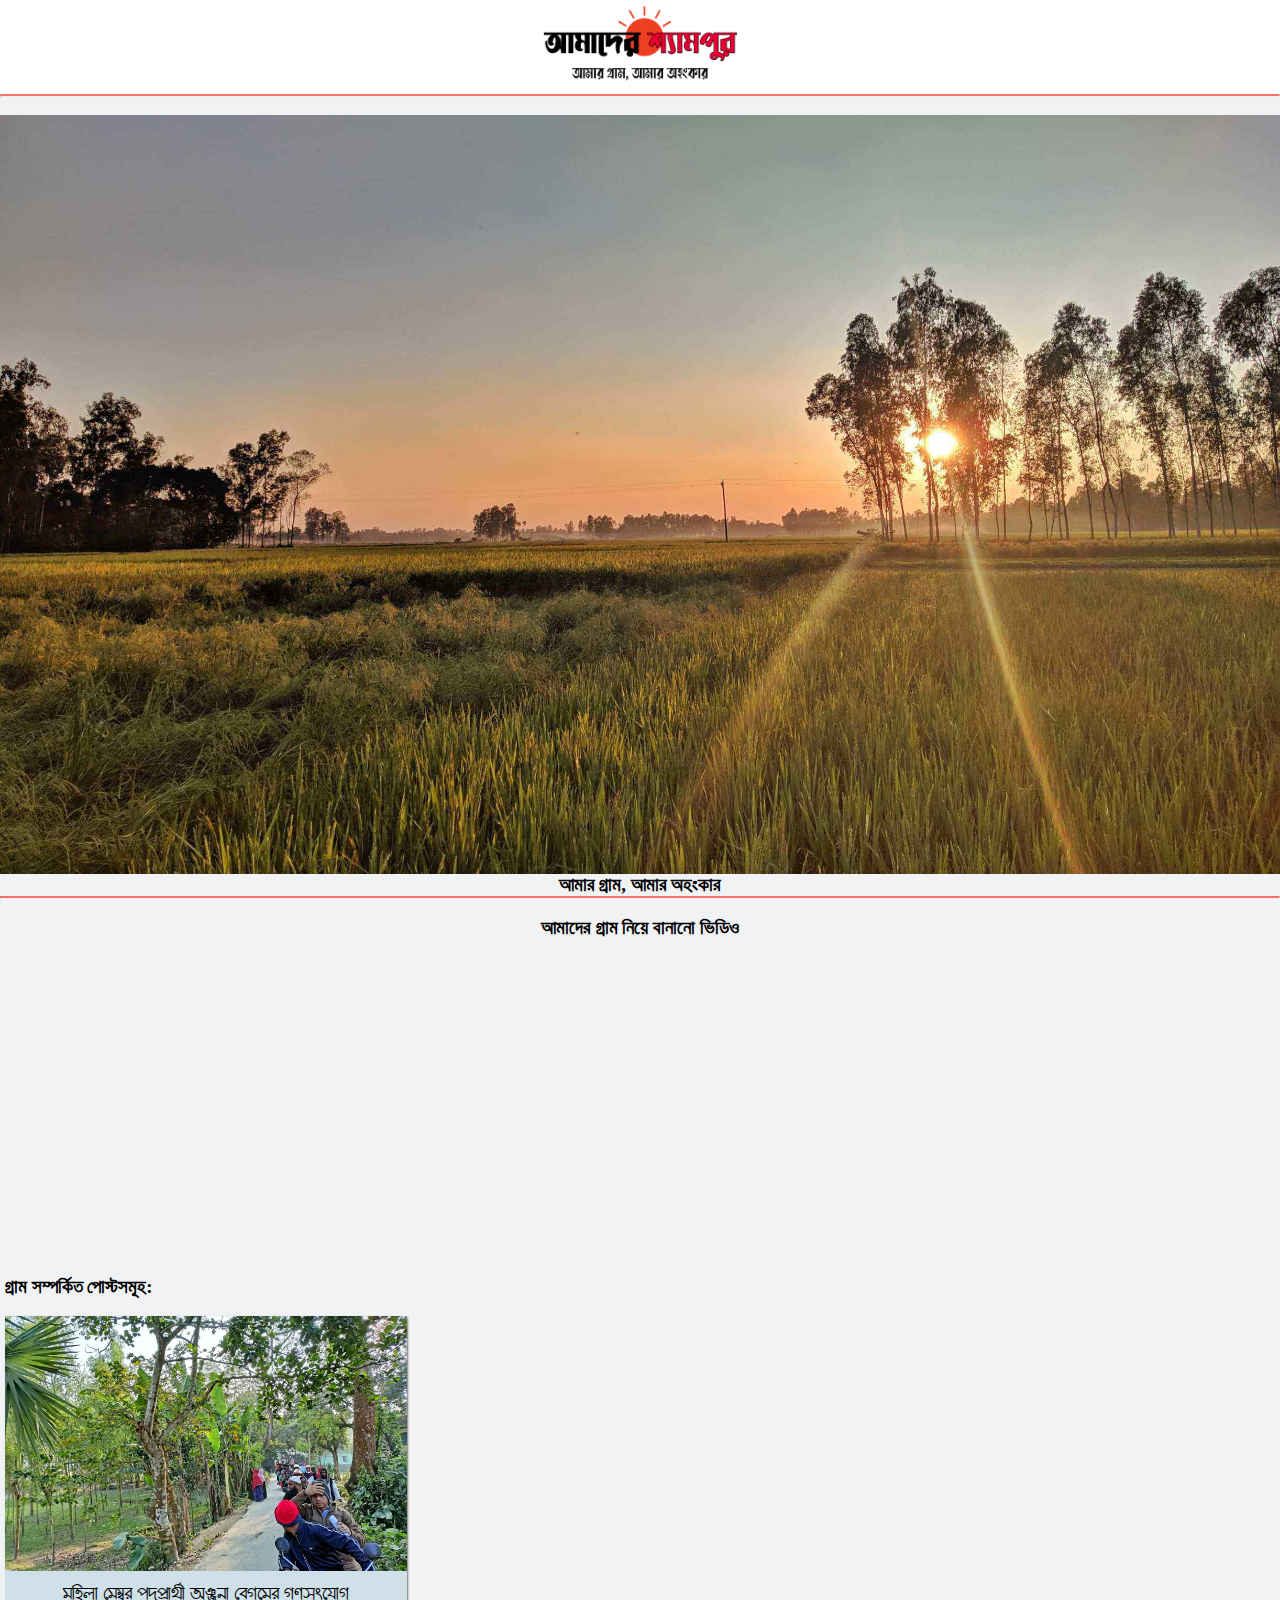
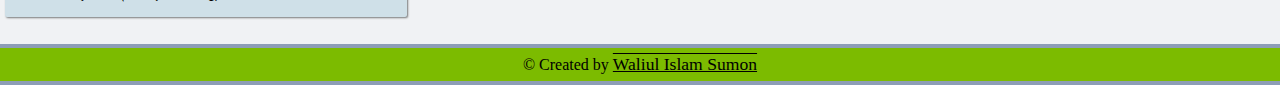
==== index.html @ dfd03de0 "first commit" ====
<!DOCTYPE html>
<html>
<head>
	<title>আমাদের শ্যামপুর</title>
	<link rel="shortcut icon" href="images/favicon.png" type="image/png" />
	<link rel="stylesheet" href="css/style.css" type="text/css" />
</head>

<body>
	<div class="title_bar">
  <img src="images/shyampur_logo.png" alt="Amader Shyampur logo">
</div>

<hr>
<br>
<section id="welcome">
  <img id="dhan_khet" src="images/dhan-khet.jpg" alt="Dhan Khet">
  <h3>আমার গ্রাম, আমার অহংকার</h3>
</section>
<hr>


<section id="video">
  <br>
  <h3>আমাদের গ্রাম নিয়ে বানানো ভিডিও <h3>
  <br>
   <div class="container">
     <iframe src="https://www.facebook.com/plugins/video.php?height=314&href=https%3A%2F%2Fwww.facebook.com%2FOurShyampur%2Fvideos%2F1277438825990817%2F&show_text=true&width=560&t=0" width="300px" height="250" style="border:none;overflow:hidden" scrolling="no" frameborder="0" allowfullscreen="true" allow="autoplay; clipboard-write; encrypted-media; picture-in-picture; web-share" allowFullScreen="true" class="vid"></iframe>
    </div>
  <br>
</section>
    
<section id="posts">
  <br>
  <h3>গ্রাম সম্পর্কিত পোস্টসমূহ: </h3>
  <br>
  
  <div class="posts-grid">
    
    <a href="post_1.html" class="post post-tile"> 
      <img class="post-image" src="images/motorcycle_men.jpg" alt="post"/> 
      <p class="post-title"> মহিলা মেম্বর পদপ্রার্থী অঞ্জনা বেগমের গণসংযোগ  </p>
    </a>
    
    
  </div>
  
</section>
    
<footer>
  <p> &copy; Created by <a href="https://facebook.com/love.makes.life.easy" target="_blank"> Waliul Islam Sumon</a></p>
</footer>
</body>
</html>
---- css/style.css ----
@font-face {
	font-family: banglaFont;
	src: url(../fonts/Shantiniketan.ttf);
}

* { /*base reset, without it, there happens to be some extra margin*/
  margin: 0;
  padding: 0;
}

*,
*::before,
*::after {
  box-sizing: inherit;   /*without it, there's extra white at the right side*/
}

/* START FROM HERE */


body {
  background: #f0f2f4;
}

.title_bar {
  height: auto;
  width: auto;
  text-align: center;
  background: white;
}

.title_bar img{
    max-height:10vh;
    max-width:65%;
    height:auto;
    width:auto;
}

#welcome {
  display: flex;
  align-items: center;
  flex-direction: column;
  justify-content: center;
}

#welcome img {
  max-width: 100%;
}

hr {
  border-top: 2px solid #ff6f69;
}

#video {
  display: flex;
  align-items: center;
  flex-direction: column;
  justify-content: center;
}


footer {
  background: #7CBB00;
  font-weigth: 300;
  display: flex;
  justify-content: space-evenly;
  border-top: 4px solid #8d9db6;
  border-bottom: 4px solid #8d9db6;
}

footer p {
  margin: 6px;
}

footer a {
  color: black;
  font-size: 1.1rem;
  text-decoration: underline overline;
}

#posts {
  padding: 20px 5px;
}

.posts-grid {
  display: grid;
  grid-template-columns: repeat(auto-fill, minmax(320px, 1fr));
  grid-gap: 2rem;
  width: 100%;
  max-width: 1280px;
  margin: 0 auto;
  margin-bottom: 0.4rem;
}

.post {
  background: #cfe0e8;
  border-radius: 2px;
  box-shadow: 1px 1px 2px rgba(0, 0, 0, 0.5);
}

.post-image{
  display: block;
  width: 100%;
}

.post-title {
  font-family: banglaFont, sans-serif;
  text-align: center;
  font-size: 1.2rem;
  padding: 0.7rem 0.4rem;
}

a {
  text-decoration: none;
  color: inherit;
}
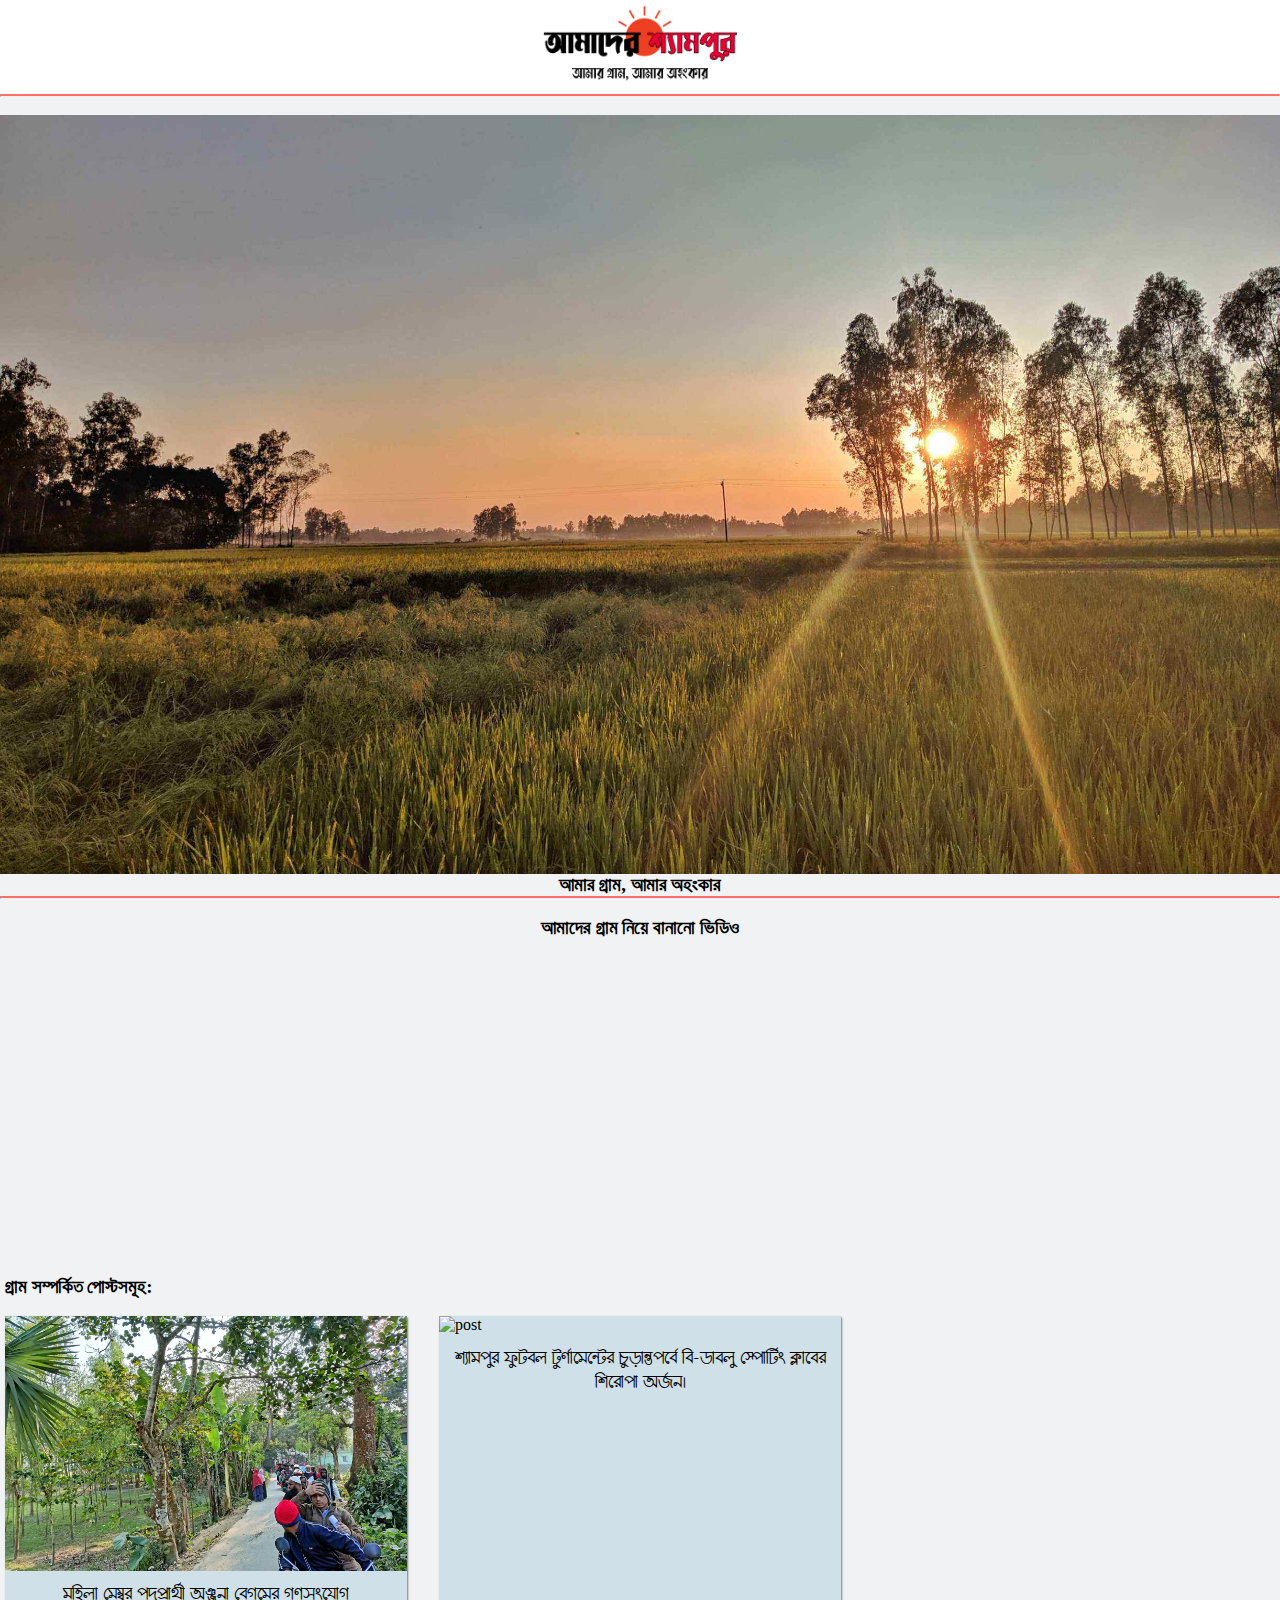
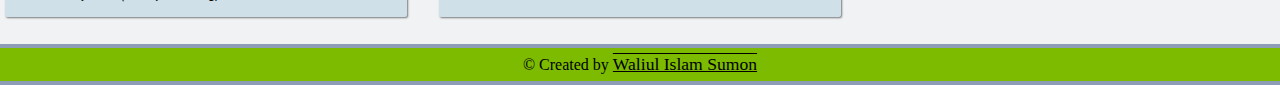
==== commit b4f5ad34: "first commit" ====
--- a/index.html
+++ b/index.html
@@ -42,6 +42,10 @@
       <p class="post-title"> মহিলা মেম্বর পদপ্রার্থী অঞ্জনা বেগমের গণসংযোগ  </p>
     </a>
     
+	<a href="post_2.html" class="post post-tile"> 
+      <img class="post-image" src="images/post.jpg" alt="post"/> 
+      <p class="post-title"> শ্যামপুর ফুটবল টুর্ণামেন্টের চুড়ান্তপর্বে বি-ডাবলু স্পোর্টিং ক্লাবের শিরোপা অর্জন।  </p>
+    </a>
     
   </div>
   
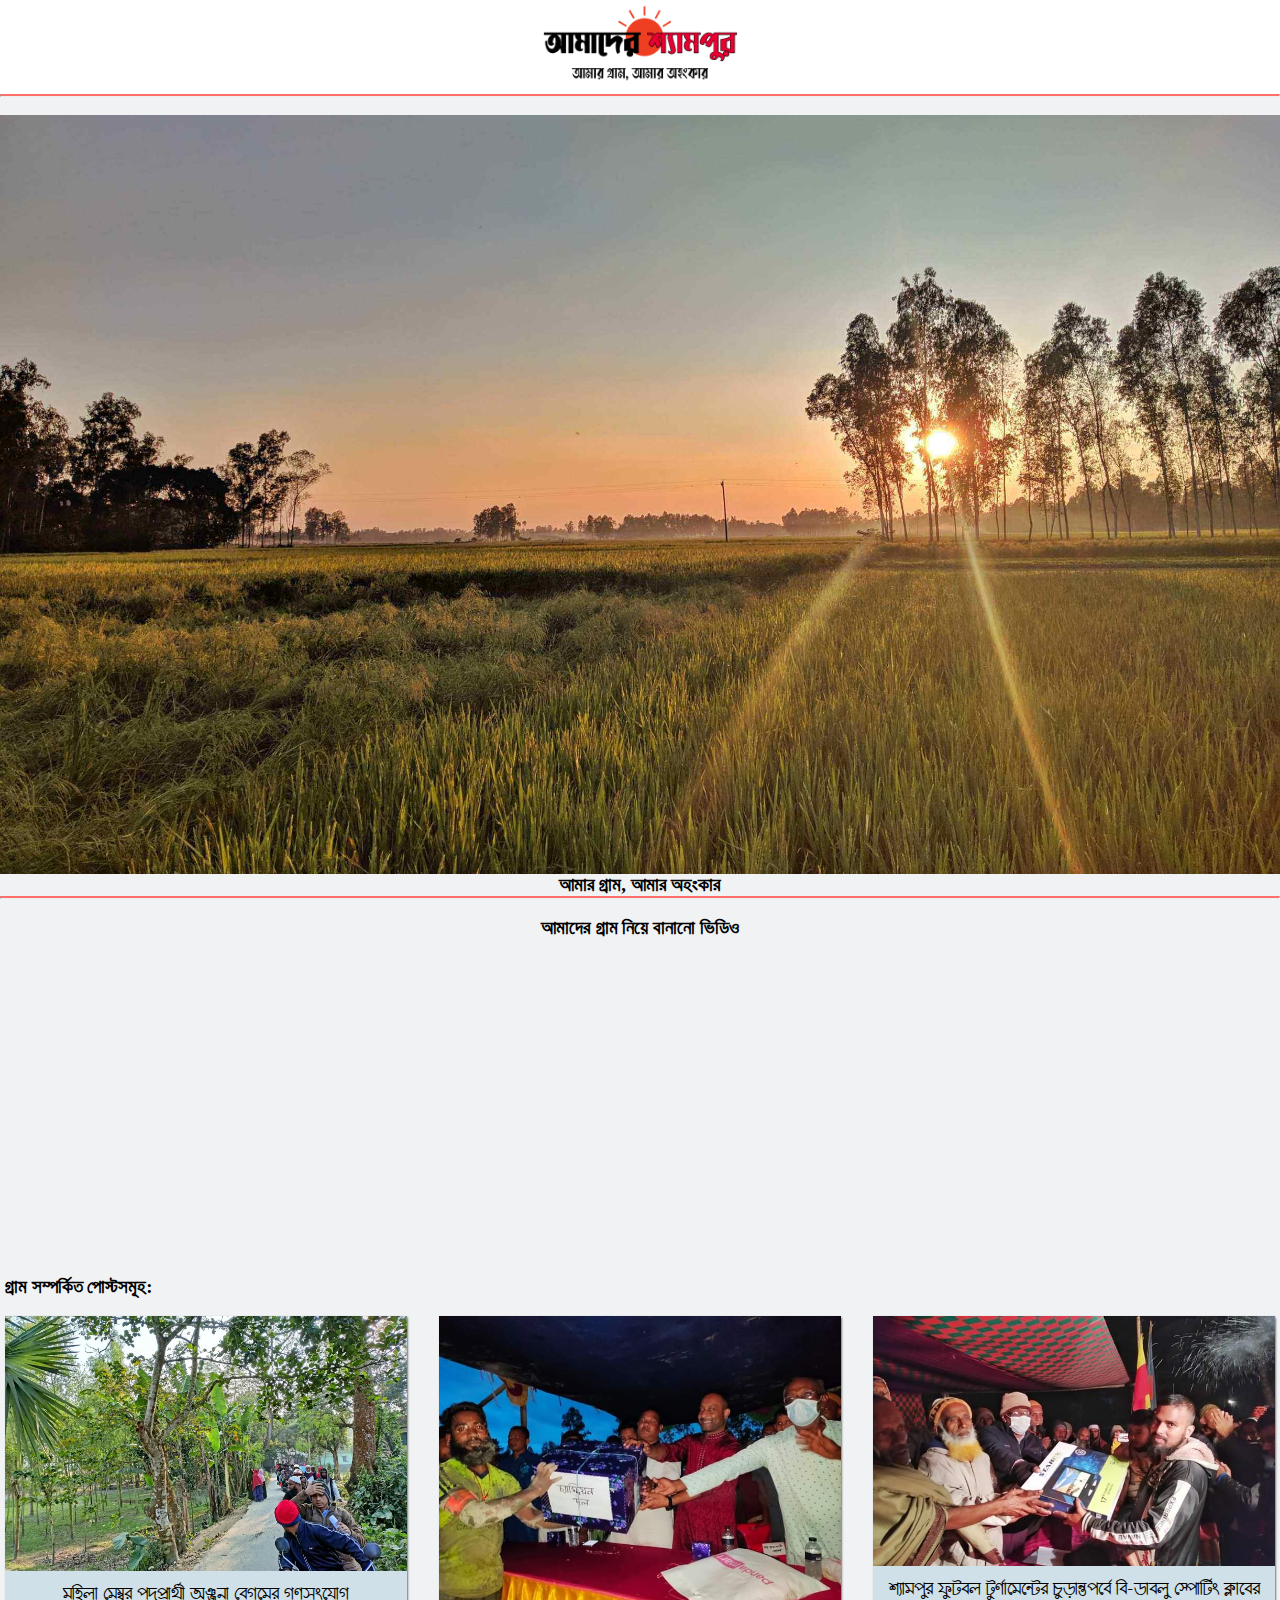
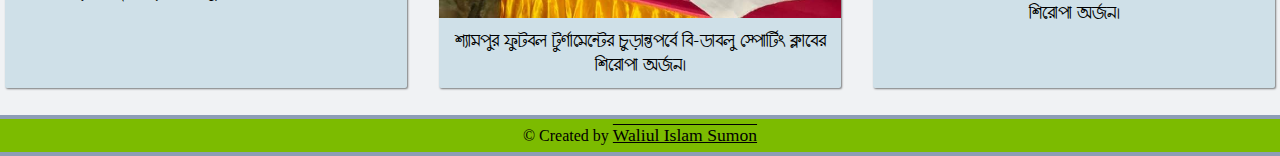
==== commit fac62d4a: "second commit" ====
--- a/index.html
+++ b/index.html
@@ -43,7 +43,12 @@
     </a>
     
 	<a href="post_2.html" class="post post-tile"> 
-      <img class="post-image" src="images/post.jpg" alt="post"/> 
+      <img class="post-image" src="images/post_2.jpg" alt="post"/> 
+      <p class="post-title"> শ্যামপুর ফুটবল টুর্ণামেন্টের চুড়ান্তপর্বে বি-ডাবলু স্পোর্টিং ক্লাবের শিরোপা অর্জন।  </p>
+    </a>
+	
+	<a href="post_3.html" class="post post-tile"> 
+      <img class="post-image" src="images/post_3.jpg" alt="post"/> 
       <p class="post-title"> শ্যামপুর ফুটবল টুর্ণামেন্টের চুড়ান্তপর্বে বি-ডাবলু স্পোর্টিং ক্লাবের শিরোপা অর্জন।  </p>
     </a>
     
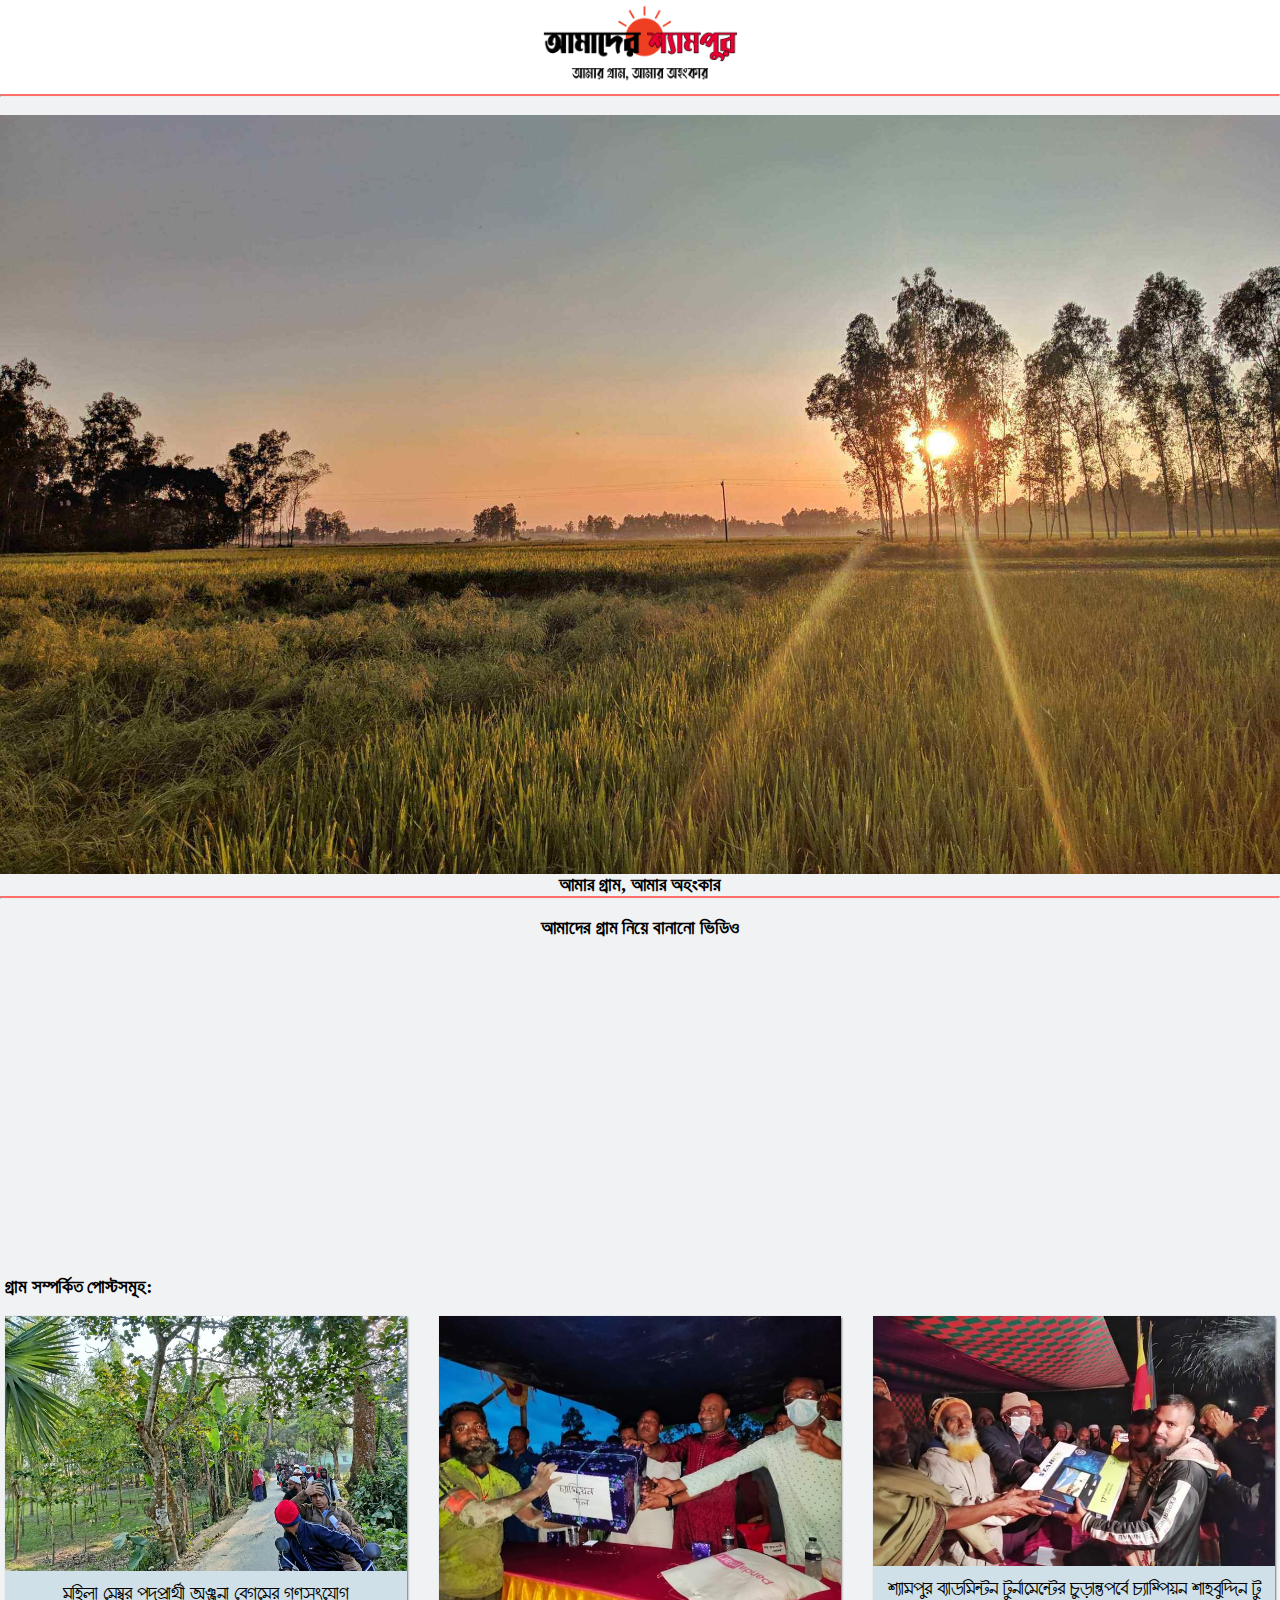
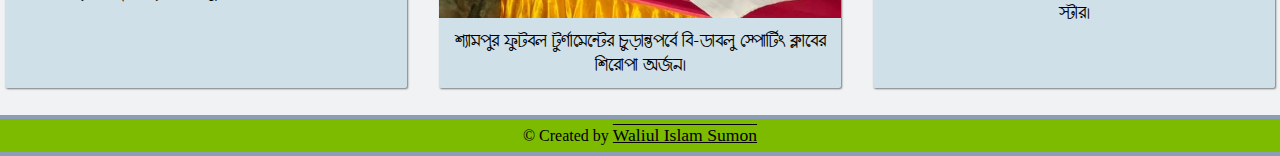
==== commit f43c22af: "second commit" ====
--- a/index.html
+++ b/index.html
@@ -49,7 +49,7 @@
 	
 	<a href="post_3.html" class="post post-tile"> 
       <img class="post-image" src="images/post_3.jpg" alt="post"/> 
-      <p class="post-title"> শ্যামপুর ফুটবল টুর্ণামেন্টের চুড়ান্তপর্বে বি-ডাবলু স্পোর্টিং ক্লাবের শিরোপা অর্জন।  </p>
+      <p class="post-title"> শ্যামপুর ব্যাডমিন্টন টুর্নামেন্টের চুড়ান্তপর্বে চ্যাম্পিয়ন শাহবুদ্দিন টু স্টার।  </p>
     </a>
     
   </div>
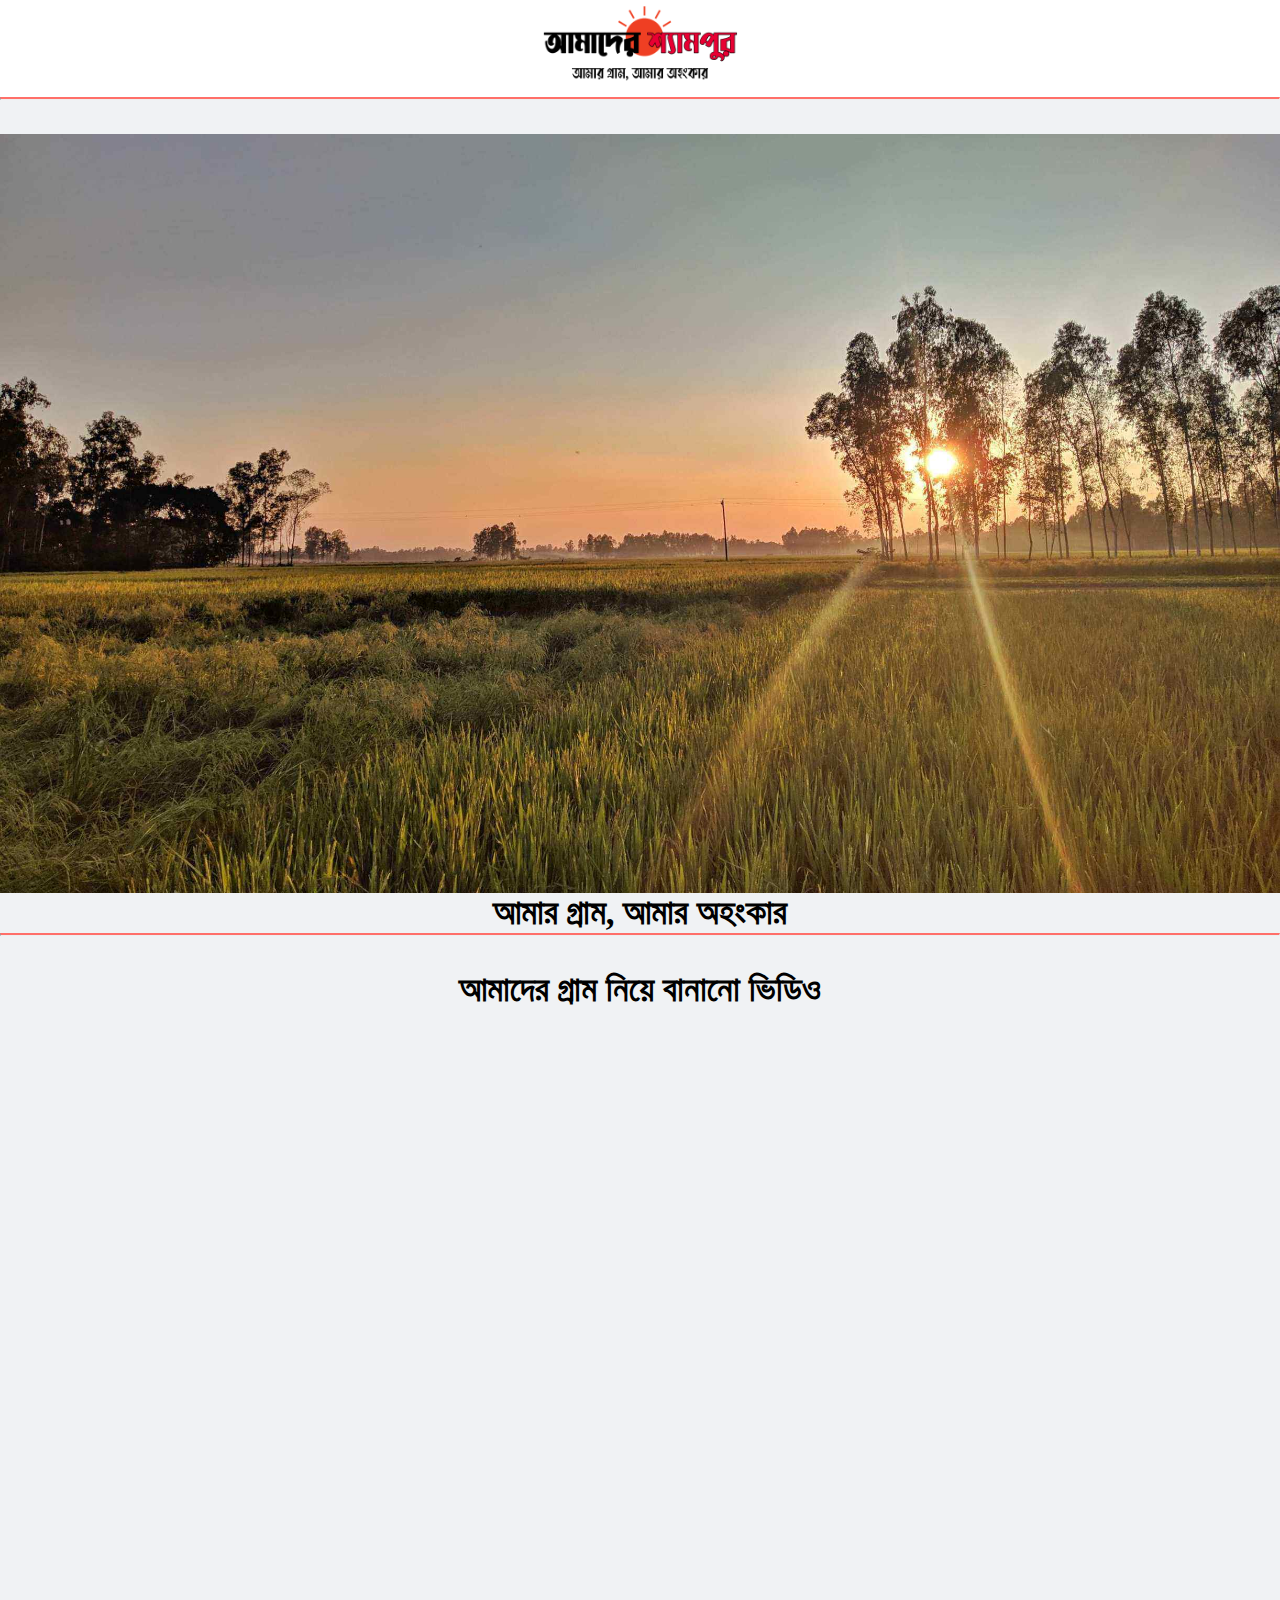
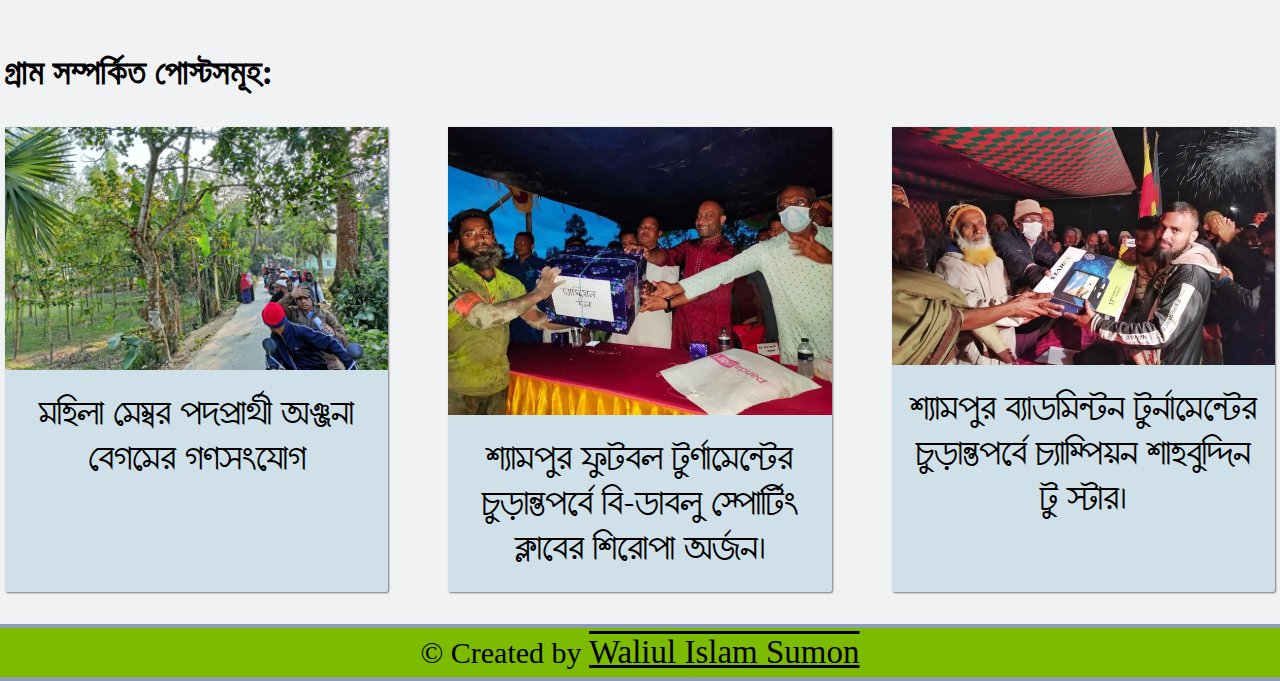
==== commit 43466b9b: "Update index.html" ====
--- a/index.html
+++ b/index.html
@@ -25,7 +25,7 @@
   <h3>আমাদের গ্রাম নিয়ে বানানো ভিডিও <h3>
   <br>
    <div class="container">
-     <iframe src="https://www.facebook.com/plugins/video.php?height=314&href=https%3A%2F%2Fwww.facebook.com%2FOurShyampur%2Fvideos%2F1277438825990817%2F&show_text=true&width=560&t=0" width="300px" height="250" style="border:none;overflow:hidden" scrolling="no" frameborder="0" allowfullscreen="true" allow="autoplay; clipboard-write; encrypted-media; picture-in-picture; web-share" allowFullScreen="true" class="vid"></iframe>
+     <iframe src="https://www.facebook.com/plugins/video.php?height=314&href=https%3A%2F%2Fwww.facebook.com%2FOurShyampur%2Fvideos%2F1277438825990817%2F&show_text=true&width=560&t=0" width="600px" height="500" style="border:none;overflow:hidden" scrolling="no" frameborder="0" allowfullscreen="true" allow="autoplay; clipboard-write; encrypted-media; picture-in-picture; web-share" allowFullScreen="true" class="vid"></iframe>
     </div>
   <br>
 </section>
@@ -60,4 +60,4 @@
   <p> &copy; Created by <a href="https://facebook.com/love.makes.life.easy" target="_blank"> Waliul Islam Sumon</a></p>
 </footer>
 </body>
-</html>+</html>
--- a/css/style.css
+++ b/css/style.css
@@ -16,6 +16,9 @@
 
 /* START FROM HERE */
 
+html {
+  font-size: 30px;
+}
 
 body {
   background: #f0f2f4;
@@ -112,4 +115,4 @@
 a {
   text-decoration: none;
   color: inherit;
-}+}
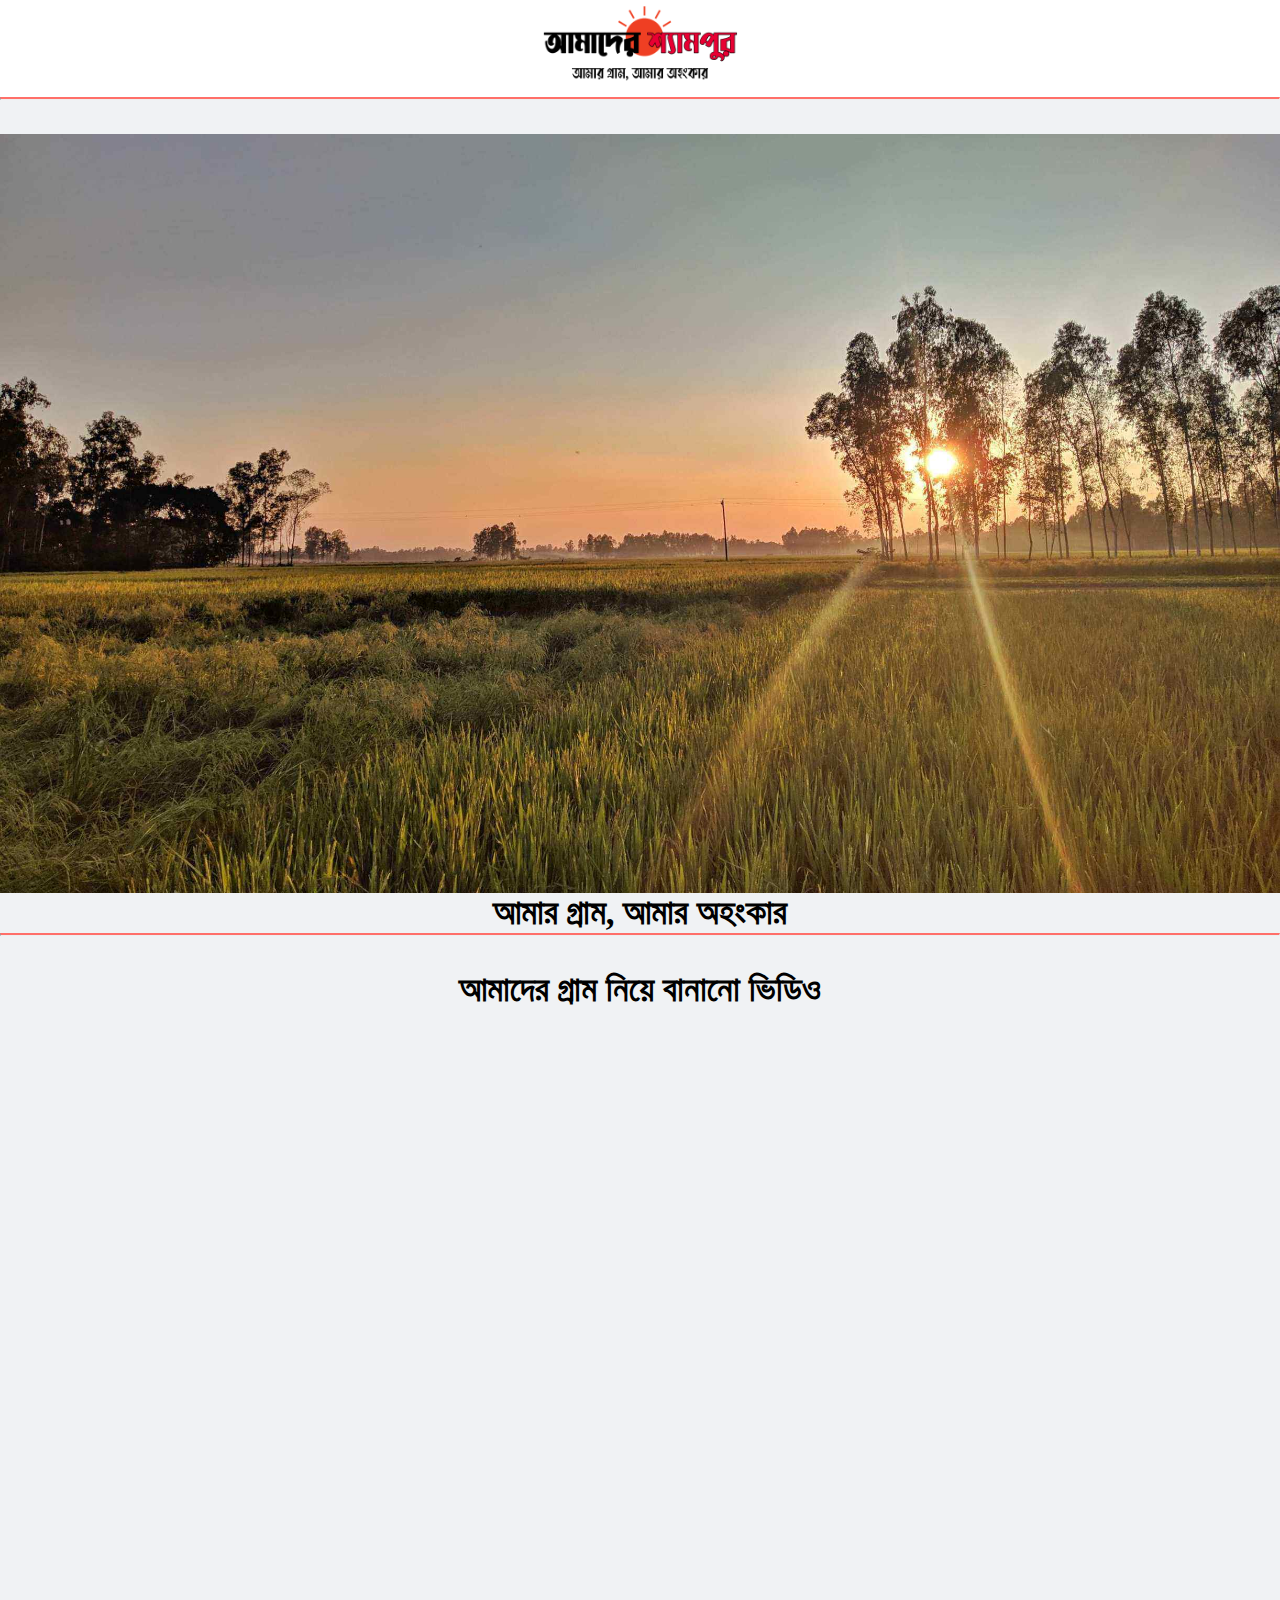
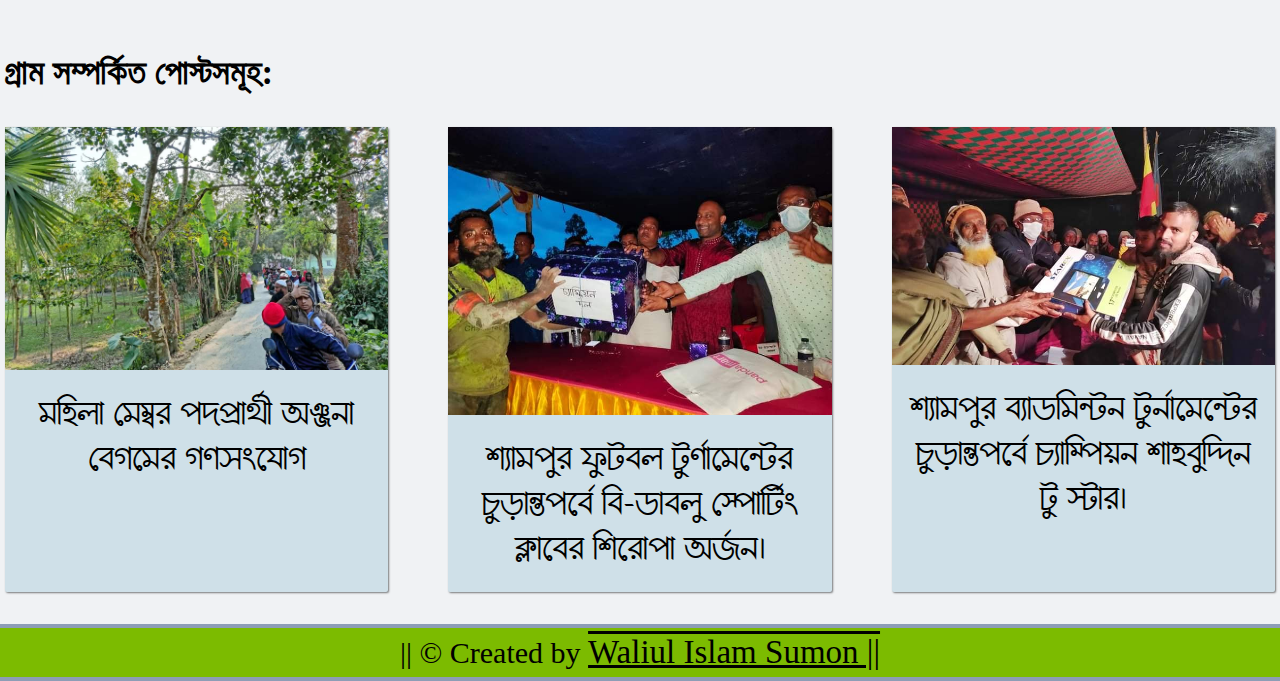
==== commit 39777253: "updated index and added new post" ====
--- a/index.html
+++ b/index.html
@@ -25,7 +25,7 @@
   <h3>আমাদের গ্রাম নিয়ে বানানো ভিডিও <h3>
   <br>
    <div class="container">
-     <iframe src="https://www.facebook.com/plugins/video.php?height=314&href=https%3A%2F%2Fwww.facebook.com%2FOurShyampur%2Fvideos%2F1277438825990817%2F&show_text=true&width=560&t=0" width="600px" height="500" style="border:none;overflow:hidden" scrolling="no" frameborder="0" allowfullscreen="true" allow="autoplay; clipboard-write; encrypted-media; picture-in-picture; web-share" allowFullScreen="true" class="vid"></iframe>
+     <iframe src="https://www.facebook.com/plugins/video.php?height=314&href=https%3A%2F%2Fwww.facebook.com%2FOurShyampur%2Fvideos%2F1277438825990817%2F&show_text=true&width=560&t=0" width="800px" height="500" style="border:none;overflow:hidden" scrolling="no" frameborder="0" allowfullscreen="true" allow="autoplay; clipboard-write; encrypted-media; picture-in-picture; web-share" allowFullScreen="true" class="vid"></iframe>
     </div>
   <br>
 </section>
@@ -57,7 +57,7 @@
 </section>
     
 <footer>
-  <p> &copy; Created by <a href="https://facebook.com/love.makes.life.easy" target="_blank"> Waliul Islam Sumon</a></p>
+  <p>|| &copy; Created by <a href="https://facebook.com/love.makes.life.easy" target="_blank"> Waliul Islam Sumon ||</a></p>
 </footer>
 </body>
 </html>
